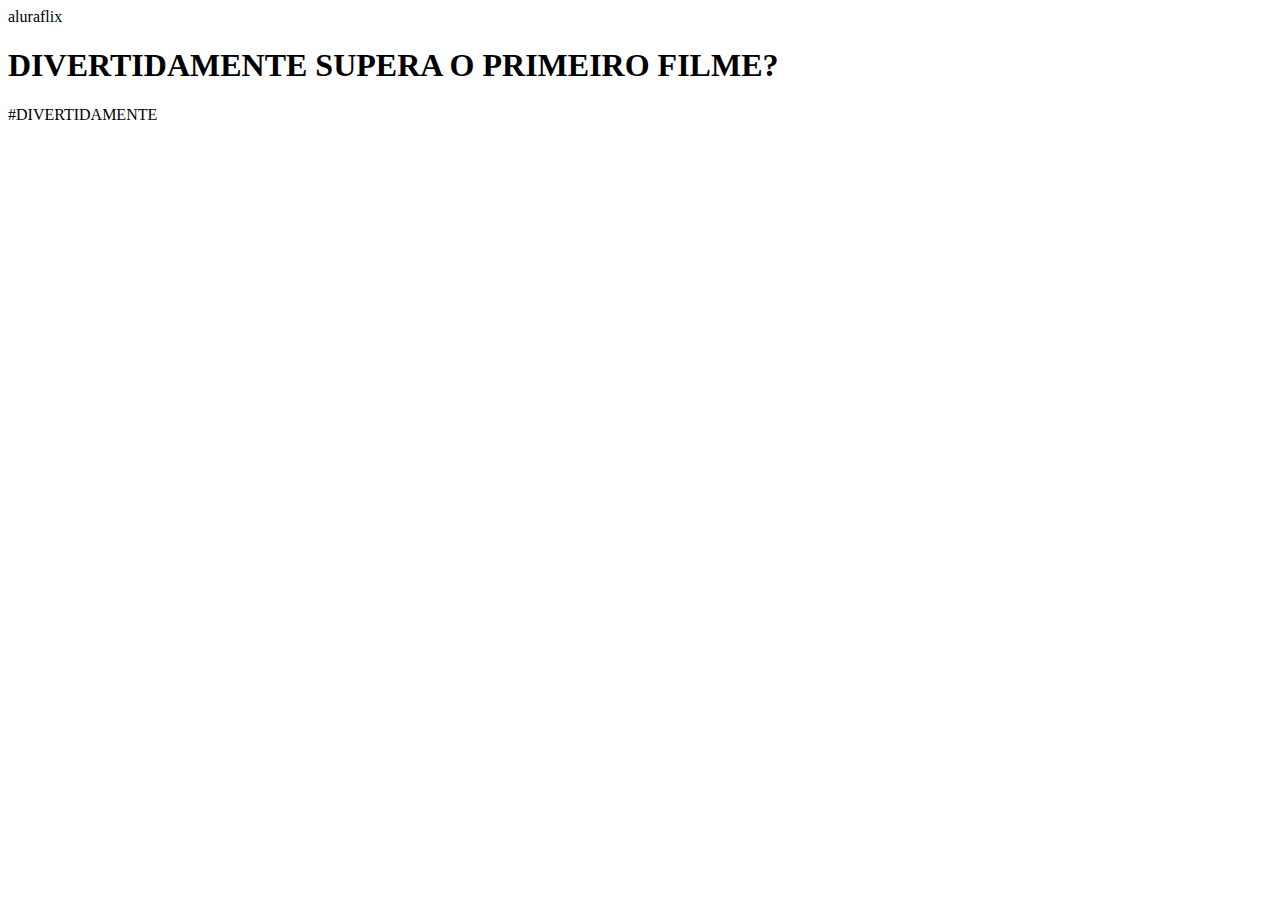
==== laura.html @ 7fa510ad "Add files via upload" ====
<body>

    <header>aluraflix</header>
    
    
    <h1>DIVERTIDAMENTE SUPERA O PRIMEIRO FILME?</h1>
    <p>#DIVERTIDAMENTE</p>
    
    
    
    <iframe width="560" height="315" src="https://www.youtube.com/embed/gt_fAE1Eg2Q?si=c93nZtO1DTNYueO4" title="YouTube video player" frameborder="0" allow="accelerometer; autoplay; clipboard-write; encrypted-media; gyroscope; picture-in-picture; web-share" referrerpolicy="strict-origin-when-cross-origin" allowfullscreen></iframe>
    
    
    
    <body>
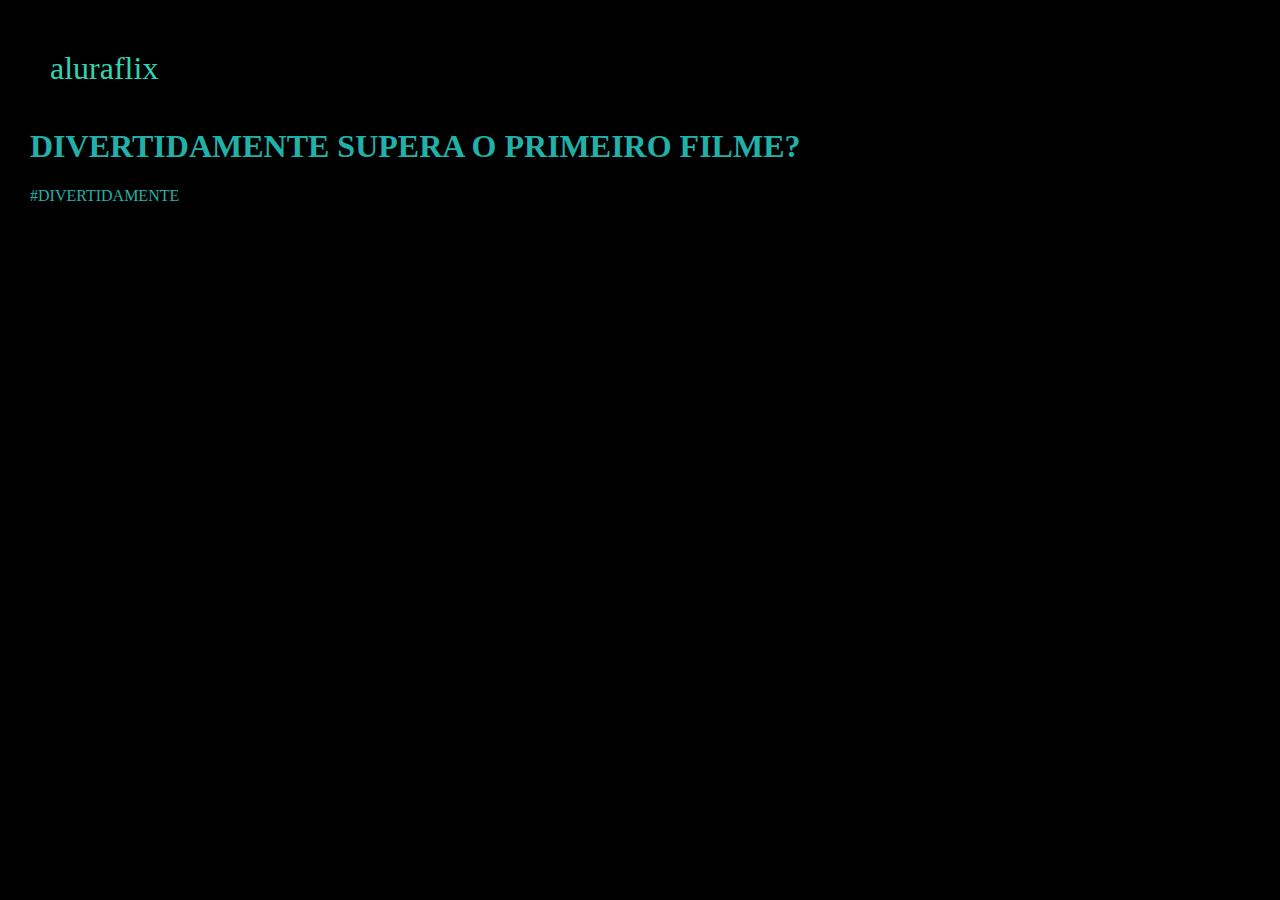
==== commit 7a0606a9: "Add files via upload" ====
--- a/laura.html
+++ b/laura.html
@@ -1,15 +1,26 @@
- <body>
+<html lang="pt-BR">
 
-    <header>aluraflix</header>
-    
-    
-    <h1>DIVERTIDAMENTE SUPERA O PRIMEIRO FILME?</h1>
-    <p>#DIVERTIDAMENTE</p>
-    
-    
-    
-    <iframe width="560" height="315" src="https://www.youtube.com/embed/gt_fAE1Eg2Q?si=c93nZtO1DTNYueO4" title="YouTube video player" frameborder="0" allow="accelerometer; autoplay; clipboard-write; encrypted-media; gyroscope; picture-in-picture; web-share" referrerpolicy="strict-origin-when-cross-origin" allowfullscreen></iframe>
-    
-    
-    
-    <body>+<head>
+   <link rel="stylesheet" href="style.css" />
+   <title>aluraflix</title>
+
+</head>
+
+<body></body>
+
+   <header>aluraflix</header>
+
+
+   <h1>DIVERTIDAMENTE SUPERA O PRIMEIRO FILME?</h1>
+   <p>#DIVERTIDAMENTE</p>
+
+   <iframe width="560" height="315" src="https://www.youtube.com/embed/ZJAS4j-nWmQ?si=iUrMZ3EkbcVXmR92"
+      title="YouTube video player" frameborder="0"
+      allow="accelerometer; autoplay; clipboard-write; encrypted-media; gyroscope; picture-in-picture; web-share"
+      referrerpolicy="strict-origin-when-cross-origin" allowfullscreen></iframe>
+
+
+
+   <body>
+
+</html>--- a/style.css
+++ b/style.css
@@ -0,0 +1,24 @@
+body{
+color:lightseagreen;
+background:black;
+margin: 30px;
+
+header{
+    border-bottom:solid 2px rgb rgb(47, 212, 177);
+    padding: 20px;
+    font-size: 32px;
+    color:rgb(47, 212, 177);
+    
+   }
+   section {
+    background: rgb(184,156,213);
+    padding-bottom: 80px;
+    padding-top: 80px;
+    display: flex;
+    justify-content: center;
+}
+
+.chamada-texto {
+    margin-right: 5%;
+}
+}
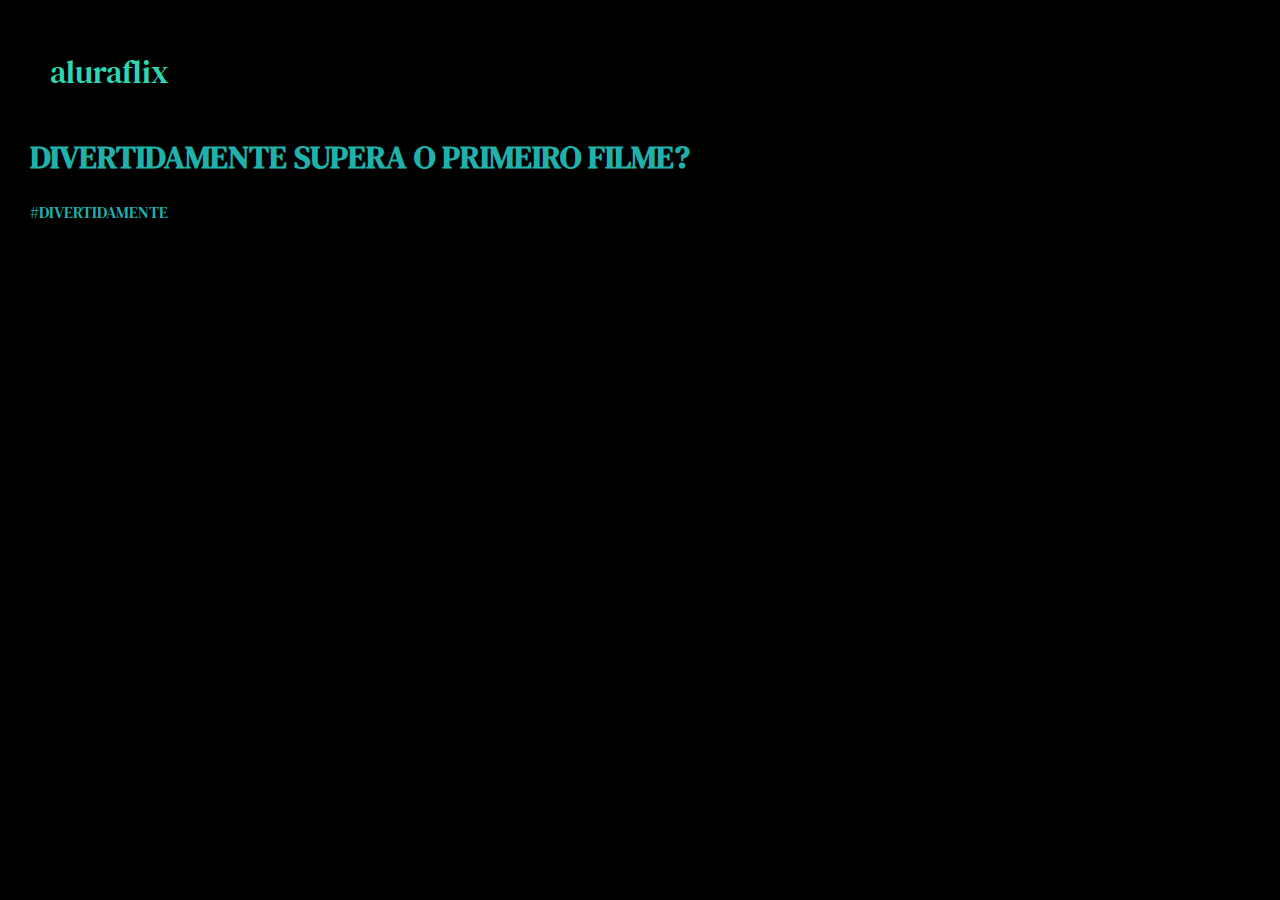
==== commit f79f8b04: "Add files via upload" ====
--- a/laura.html
+++ b/laura.html
@@ -2,6 +2,9 @@
 
 <head>
    <link rel="stylesheet" href="style.css" />
+   <link rel="preconnect" href="https://fonts.googleapis.com">
+   <link rel="preconnect" href="https://fonts.gstatic.com" crossorigin>
+   <link href="https://fonts.googleapis.com/css2?family=DM+Serif+Text:ital@0;1&display=swap" rel="stylesheet">
    <title>aluraflix</title>
 
 </head>
--- a/style.css
+++ b/style.css
@@ -2,6 +2,7 @@
 color:lightseagreen;
 background:black;
 margin: 30px;
+font-family: "DM Serif Text", serif;
 
 header{
     border-bottom:solid 2px rgb rgb(47, 212, 177);
